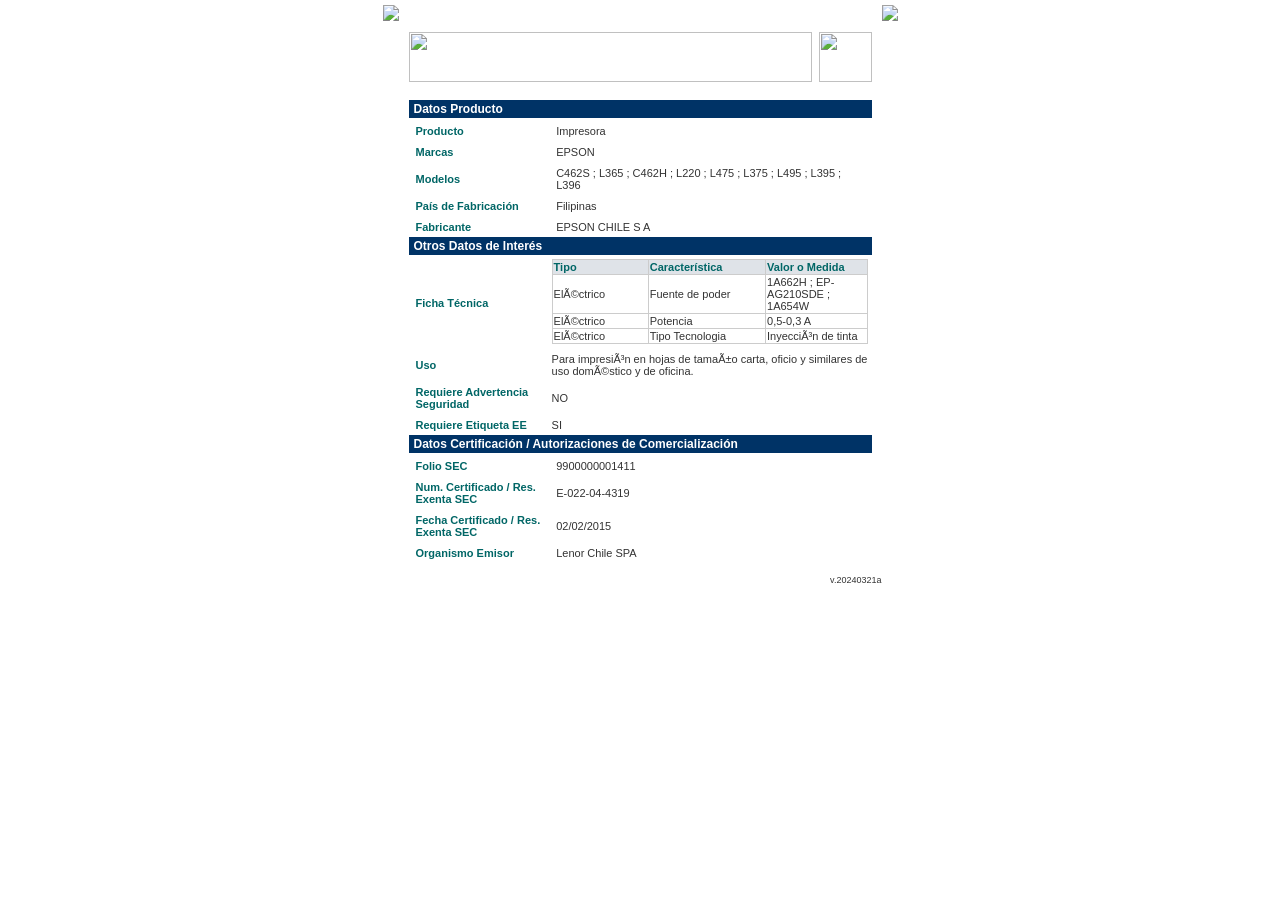
==== index.html @ eab0e935 "Update index.html" ====
<!DOCTYPE HTML PUBLIC "-//W3C//DTD HTML 4.01 Transitional//EN"
"http://www.w3.org/TR/html4/loose.dtd">



<html>

<head>
<title>Sello SEC de Certificación de Seguridad de Productos</title>
<meta http-equiv="Content-Type" content="text/html; charset=iso-8859-1">
<link href="prueba.css" rel="stylesheet" type="text/css">
<style type="text/css">
body {
	background-image: url(imagenes/fondo_pop_up.jpg);
	text-align: right;
  margin-top: 5px;
}
.piePagina {
    font-weight: normal;
    font-size: 9px;
    color: #333333;
    text-align: right;
    font-family: Arial, Helvetica, sans-serif;
}
.text-justify {
  text-align: justify;
}

</style>

</head>
<body>
  <table width="515" height="119" border="0" align="center" cellpadding="0" cellspacing="0"  background="imagenes/fondo_pop_up.jpg">
    <tr>
      <td width="9" height="17" valign="top" background="imagenes/plantilla_pop_up_01.jpg"><img src="imagenes/plantilla_pop_up_01.jpg"></td>
      <td valign="top" background="imagenes/plantilla_pop_up_02.jpg"></td>
      <td width="15" valign="top" background="imagenes/plantilla_pop_up_03.jpg"><img src="imagenes/plantilla_pop_up_03.jpg"></td>
    </tr>
    <tr>
      <td width="9" height="84" valign="top" background="imagenes/plantilla_pop_up_04.jpg"></td>
      <td valign="top" bgcolor="#FFFFFF">
        <table width="100%" border="0"  bordercolor="#FFFFFF" cellpadding="5" cellspacing="5" bgcolor="#FFFFFF">
          <tr>
            <td width="100%" align="left" valign="top">
              <table width="100%" border="0" align="center" cellpadding="0" cellspacing="0" bgcolor="#FFFFFF">
                <tr>
                  <td>
                    <table width="100%" border="0" cellpadding="0" cellspacing="0" bgcolor="#FFFFFF">
                      <tr>
                        <td width="2%" align="left" valign="top">
                          <table width="100%" border="0" cellpadding="0" cellspacing="0">
                            <tr>
                              <td width="382" align="left" valign="top">
                                <table width="100%" border="0" cellspacing="0" cellpadding="0">
                                  <tr>
                                    <td width="62%" align="left"><img src="imagenes/head.jpg" width="403" height="50"></td>
                                    
                                      
                                      
                                        <td width="38%" align="right"><img src="imagenes/sello.jpg" width="53" height="50"></td>
                                      
                                    
                                    
                                  </tr>
                                </table>
                                <br/>
                              </td>
                            </tr>
                            
                              
                            
                            <tr>
                              <td height="34" align="left" valign="top">
                                <div style="position:relative;" width="100%" height="100%">
                                <div style="position:relative;">
                                <table width="100%" border="0" cellspacing="0" cellpadding="0" style="border-collapse: collapse; ">
                                  
                                    <tr>
                                      <td height="19" align="left"  >
                                        <table width="100%" border="0" cellpadding="0" cellspacing="0" id="table2" >
                                          <tr>
                                            <td  class="datos_titulos_items">Datos Producto</td>
                                          </tr>
                                          <tr>
                                            <td align="left" valign="top">
                                              <table  background="imagenes/fondo_tables.jpg" width="100%" border="0" cellpadding="2" cellspacing="2">
                                                
                                                <tr>
                                                  <td  class="datos_producto">Producto</td>
                                                  <td width="69%" class="texCelda">Impresora</td>
                                                </tr>
                                                
                                                
                                                <tr>
                                                  <td  class="datos_producto">Marcas</td>
                                                  <td class="texCelda"><span class="usuario">EPSON</span></td>
                                                </tr>
                                                
                                                
                                                <tr>
                                                  <td class="datos_producto">Modelos</td>
                                                  <td class="texCelda">C462S ; L365 ; C462H ; L220 ; L475 ; L375 ; L495 ; L395 ; L396</td>
                                                </tr>
                                                
                                                
                                                <tr>
                                                  <td  class="datos_producto">Pa&iacute;s de Fabricaci&oacute;n</td>
                                                  <td class="texCelda">Filipinas</td>
                                                </tr>
                                                
                                                
                                                <tr>
                                                  <td  class="datos_producto">Fabricante</td>
                                                  <td class="texCelda">EPSON CHILE S A</td>
                                                </tr>
                                                
                                              </table>
                                            </td>
                                          </tr>
                                          
                                          <tr>
                                            <td  class="datos_titulos_items">Otros Datos de Inter&eacute;s</td>
                                          </tr>
                                          <tr>
                                            <td align="left" valign="top">
                                              <table  background="imagenes/fondo_tables.jpg" width="100%" border="0" cellpadding="2" cellspacing="2">
                                                
                                                  <tr>
                                                    <td class="datos_producto">Ficha T&eacute;cnica</td>
                                                    <td>
                                                      <table id="tblCaract" width="100%" border="1" cellpadding="1" cellspacing="0" bordercolor="#CCCCCC" style="border-collapse: collapse">
                                                        <tr bgcolor="#DFE3E8" class="datos_producto">
                                                          <td>Tipo</td>
                                                          <td>Caracter&iacute;stica</td>
                                                          <td>Valor o Medida</td>
                                                        </tr>
                                                          
                                                            <tr class="texCelda">
                                                                <td width="10%">Eléctrico</td>
                                                                <td width="10%">Fuente de poder</td>
                                                                <td width="10%">1A662H ; EP-AG210SDE ; 1A654W</td>
                                                            </tr>
                                                          
                                                            <tr class="texCelda">
                                                                <td width="10%">Eléctrico</td>
                                                                <td width="10%">Potencia</td>
                                                                <td width="10%">0,5-0,3 A</td>
                                                            </tr>
                                                          
                                                            <tr class="texCelda">
                                                                <td width="10%">Eléctrico</td>
                                                                <td width="10%">Tipo Tecnologia</td>
                                                                <td width="10%">Inyección de tinta</td>
                                                            </tr>
                                                          
                                                        </table>
                                                      </td>
                                                    </tr>
                                                  
                                                  
                                                  <tr>
                                                    <td width="30%" class="datos_producto">Uso</td>
                                                    <td class="texCelda text-justify">Para impresión en hojas de tamaño carta, oficio y similares de uso doméstico y de oficina.</td>
                                                  </tr>
                                                    
                                                  
                                                  <tr>
                                                    <td  class="datos_producto">Requiere Advertencia Seguridad</td>
                                                    <td class="texCelda">NO</td>
                                                  </tr>
                                                    
                                                  
                                                  <tr>
                                                    <td  class="datos_producto">Requiere Etiqueta EE</td>
                                                    <td class="texCelda">SI</td>
                                                  </tr>
                                                  
                                              </table>
                                            </td>
                                          </tr>
                                          
                                          <tr>
                                            <td ></td>
                                          </tr>
                                        </table>
                                      </td>
                                    </tr>
                                        
                                  <tr>
                                    <td>
                                      <table width="100%" border="0" cellspacing="0" cellpadding="0" style="border-collapse: collapse; ">
                                        <tr>
                                          <td>
                                            <table width="100%" border="0" cellpadding="0" cellspacing="0"  bordercolor="#FFFFFF" >
                                              <tr>
                                                <td  class="datos_titulos_items">Datos Certificaci&oacute;n / Autorizaciones de Comercializaci&oacute;n</td>
                                              </tr>
                                              
                                                <tr>
                                                  <td valign="top">
                                                    <table width="100%" border="0" cellspacing="0" cellpadding="0">
                                                      <tr>
                                                        <td valign="top">
                                                          <table background="imagenes/fondo_tables.jpg" width="100%" border="0" cellpadding="2" cellspacing="2">
                                                            <tr>
                                                              <td class="datos_producto">Folio SEC</td>
                                                              <td width="69%" class="texCelda">9900000001411</td>
                                                            </tr>
                                                            <tr>
                                                              <td  class="datos_producto">Num. Certificado / Res. Exenta SEC</td>
                                                              <td class="texCelda">E-022-04-4319</td>
                                                            </tr>
                                                            <tr>
                                                              <td height="22" class="datos_producto">Fecha Certificado / Res. Exenta SEC</td>
                                                              <td class="texCelda">02/02/2015</td>
                                                            </tr>
                                                            <tr>
                                                              <td  class="datos_producto">Organismo Emisor</td>
                                                              <td class="texCelda">Lenor Chile SPA</td>
                                                            </tr>
                                                          </table>
                                                        </td>
                                                      </tr>
                                                      <tr>
                                                        <td height="2" valign="top"></td>
                                                      </tr>
                                                    </table>
                                                  </td>
                                                </tr>
                                                
                                              
                                            </table>
                                          </td>
                                        </tr>
                                      </table>
                                    </td>
                                  </tr>
                                </table>
                                </div>
                                
                                  
                                
                                </div>
                              </td>
                            </tr>
                          </table>
                        </td>
                      </tr>
                    </table>
                  </td>
                </tr>
              </table>
            </td>
          </tr>
        </table>
        <div class="piePagina">
          v.20240321a
        </div>
      </td>
      <td valign="top"  background="imagenes/plantilla_pop_up_06.jpg" width="15"></td>
    </tr>
    <tr>
      <td width="8" align="left" valign="top" background="imagenes/plantilla_pop_up_08.jpg">
      <img src="imagenes/plantilla_pop_up_07.jpg" alt=""></td>
      <td height="18" valign="top" background="imagenes/plantilla_pop_up_08.jpg"></td>
      <td align="left" valign="top" width="15" height="18"  background="imagenes/plantilla_pop_up_09.jpg"></td>
    </tr>
  </table>

</body>
</html>
---- prueba.css ----
.datos_titulos_items {
	font-family:Arial, Helvetica, sans-serif;
	font-size:12px;
	font-weight:bold;
	color:#FFF;
	text-align:left;
	padding-left:5px;
	padding-top:2px;
	padding-bottom:2px;
	height:10;
	background-color:#036;
}


.datos_producto {
	font-family: Arial, Helvetica, sans-serif;
	font-size: 11px;
	font-weight:bold;
	color:#066;
	text-align:left;
	padding-top:5px;
	padding-left:5px;
}
.texCelda {
	font-family: Arial, Helvetica, sans-serif;
	font-size:11px;
	font-weight:normal;
	color:#333;
	text-align:left;
	padding-top:5px;
}
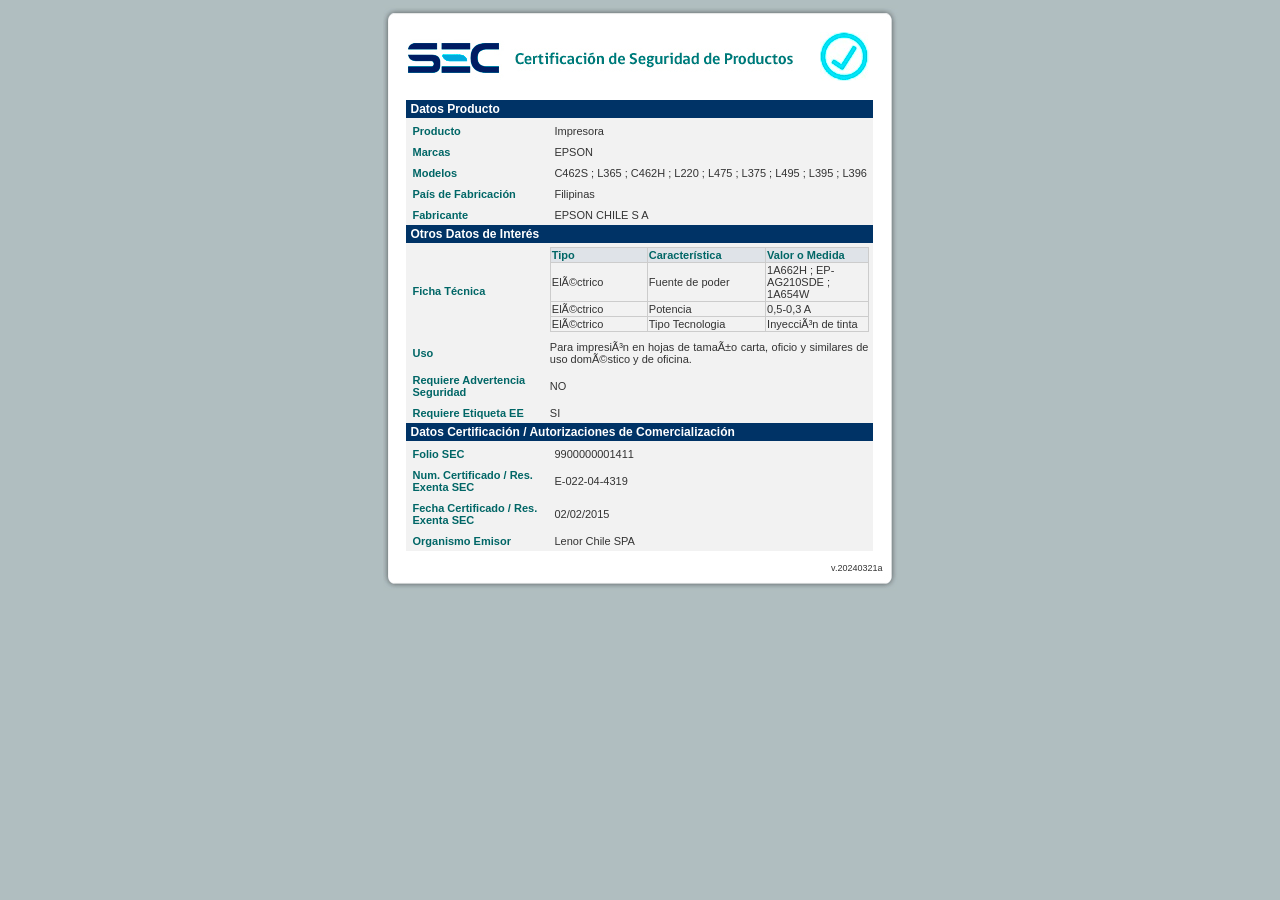
==== commit 5c257a3c: "Agregué cambios a mi repo!" ====
--- a/index.html
+++ b/index.html
@@ -10,6 +10,9 @@
 <title>Sello SEC de Certificación de Seguridad de Productos</title>
 <meta http-equiv="Content-Type" content="text/html; charset=iso-8859-1">
 <link href="prueba.css" rel="stylesheet" type="text/css">
+<meta charset="UTF-8">
+<!-- <meta name="viewport" content="user-scalable=yes, width=device-width" /> -->
+<meta name="viewport" content="width=device-width, initial-scale=1"> 
 <style type="text/css">
 body {
 	background-image: url(imagenes/fondo_pop_up.jpg);
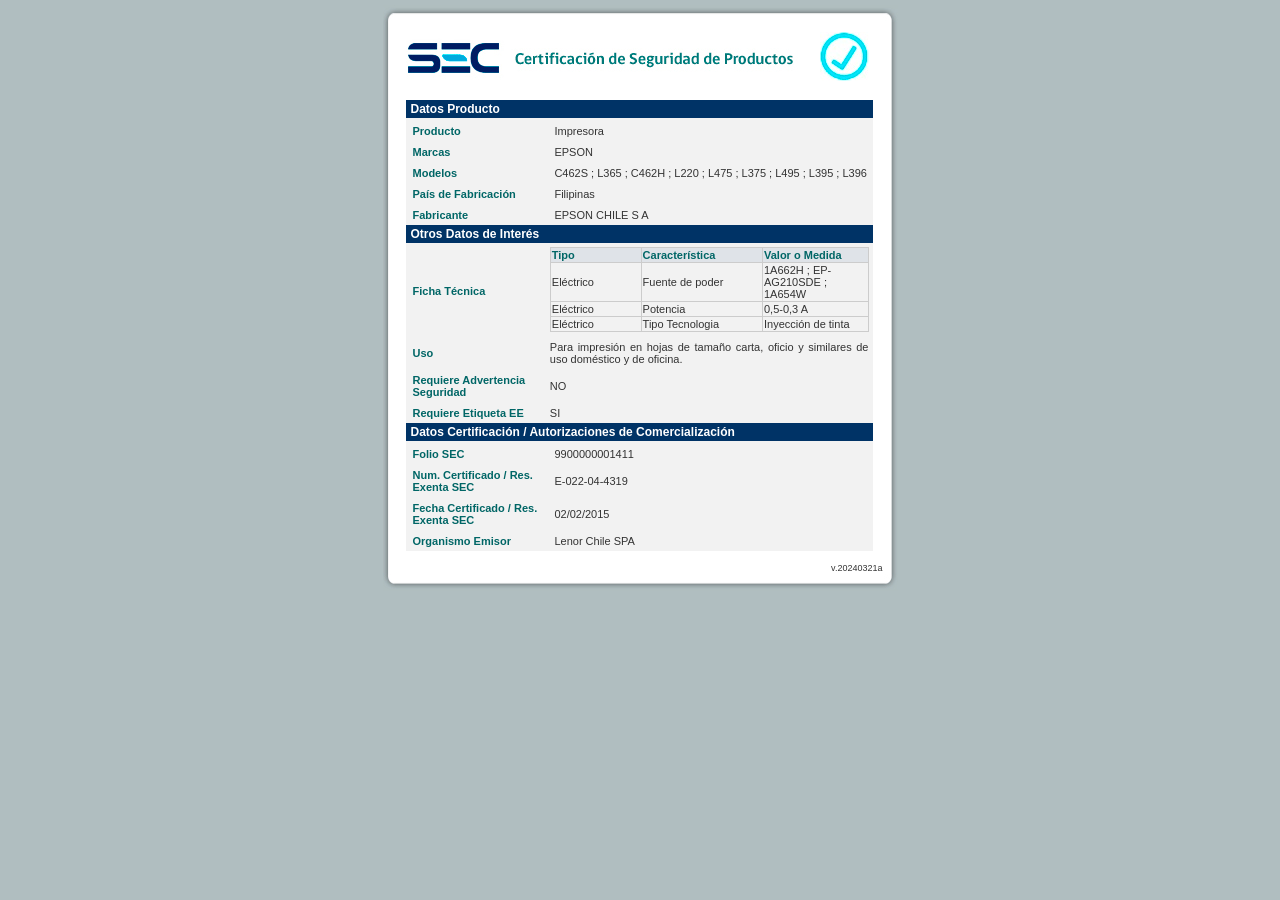
==== commit e2cb835e: "Agregué cambios a mi repo!" ====
--- a/index.html
+++ b/index.html
@@ -8,11 +8,8 @@
 
 <head>
 <title>Sello SEC de Certificación de Seguridad de Productos</title>
-<meta http-equiv="Content-Type" content="text/html; charset=iso-8859-1">
+<meta name="viewport" content="width=device-width, initial-scale=1">
 <link href="prueba.css" rel="stylesheet" type="text/css">
-<meta charset="UTF-8">
-<!-- <meta name="viewport" content="user-scalable=yes, width=device-width" /> -->
-<meta name="viewport" content="width=device-width, initial-scale=1"> 
 <style type="text/css">
 body {
 	background-image: url(imagenes/fondo_pop_up.jpg);
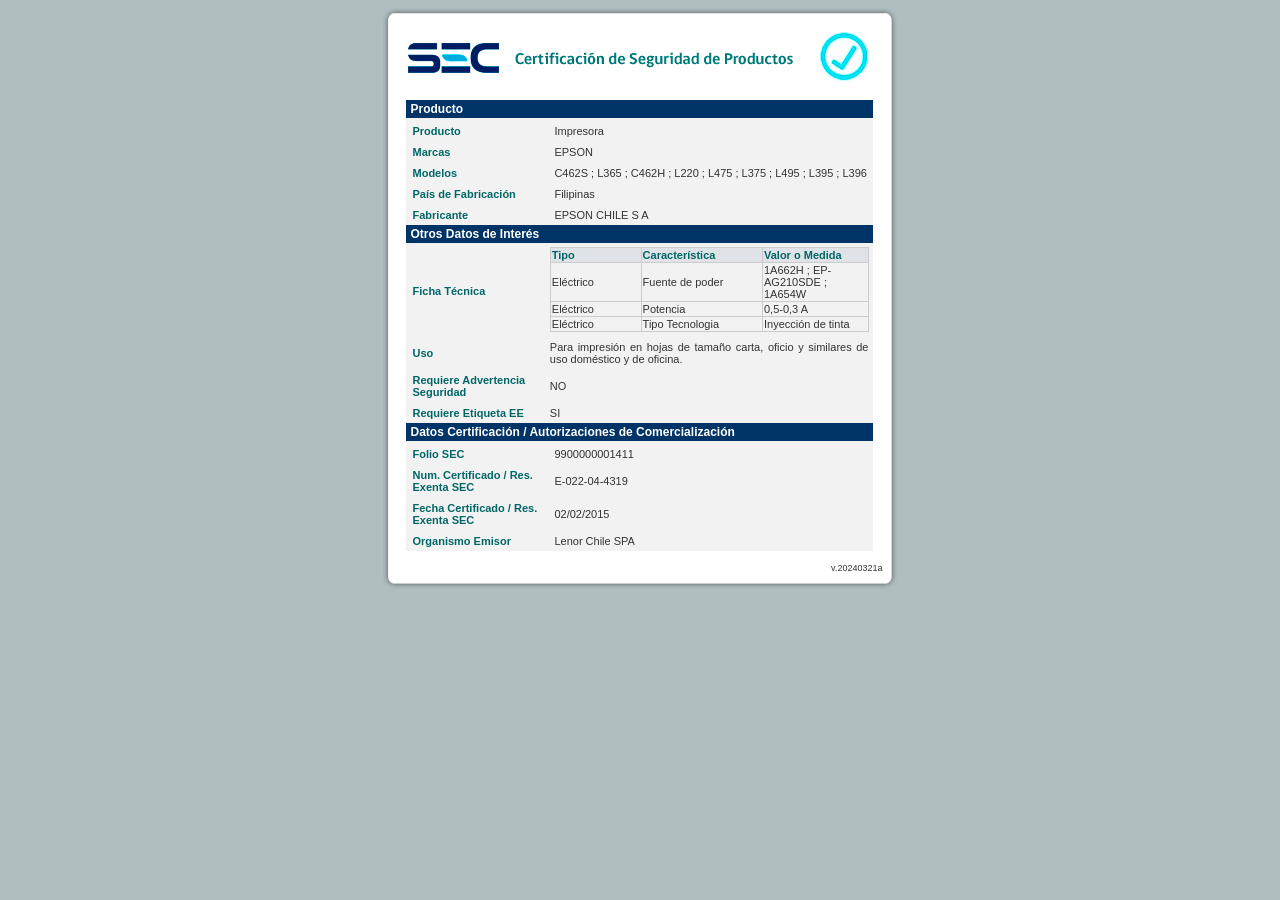
==== commit c1d09147: "Agregué cambios en mi repositorio!" ====
--- a/index.html
+++ b/index.html
@@ -80,7 +80,7 @@
                                       <td height="19" align="left"  >
                                         <table width="100%" border="0" cellpadding="0" cellspacing="0" id="table2" >
                                           <tr>
-                                            <td  class="datos_titulos_items">Datos Producto</td>
+                                            <td  class="datos_titulos_items">Producto</td>
                                           </tr>
                                           <tr>
                                             <td align="left" valign="top">
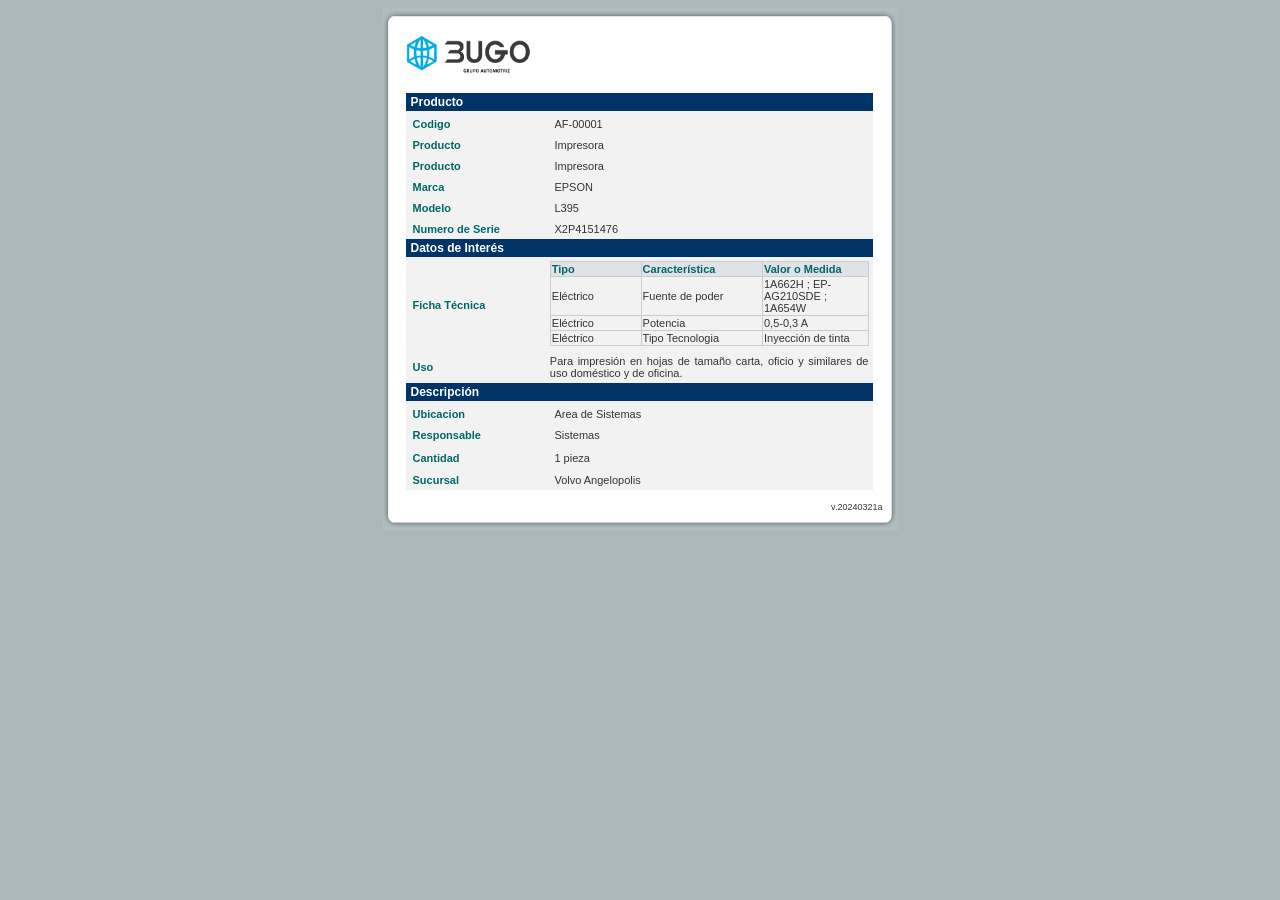
==== commit 3d21b586: "cambios en mi repositorio" ====
--- a/index.html
+++ b/index.html
@@ -1,6 +1,5 @@
 
-<!DOCTYPE HTML PUBLIC "-//W3C//DTD HTML 4.01 Transitional//EN"
-"http://www.w3.org/TR/html4/loose.dtd">
+<!DOCTYPE HTML PUBLIC >
 
 
 
@@ -11,11 +10,6 @@
 <meta name="viewport" content="width=device-width, initial-scale=1">
 <link href="prueba.css" rel="stylesheet" type="text/css">
 <style type="text/css">
-body {
-	background-image: url(imagenes/fondo_pop_up.jpg);
-	text-align: right;
-  margin-top: 5px;
-}
 .piePagina {
     font-weight: normal;
     font-size: 9px;
@@ -30,8 +24,8 @@
 </style>
 
 </head>
-<body>
-  <table width="515" height="119" border="0" align="center" cellpadding="0" cellspacing="0"  background="imagenes/fondo_pop_up.jpg">
+<body style="background-color:#aab8ba">
+  <table width="515" height="450" border="0" align="center" cellpadding="0" cellspacing="0"  background="imagenes/fondo_pop_up.jpg">
     <tr>
       <td width="9" height="17" valign="top" background="imagenes/plantilla_pop_up_01.jpg"><img src="imagenes/plantilla_pop_up_01.jpg"></td>
       <td valign="top" background="imagenes/plantilla_pop_up_02.jpg"></td>
@@ -54,14 +48,7 @@
                               <td width="382" align="left" valign="top">
                                 <table width="100%" border="0" cellspacing="0" cellpadding="0">
                                   <tr>
-                                    <td width="62%" align="left"><img src="imagenes/head.jpg" width="403" height="50"></td>
-                                    
-                                      
-                                      
-                                        <td width="38%" align="right"><img src="imagenes/sello.jpg" width="53" height="50"></td>
-                                      
-                                    
-                                    
+                                    <td width="62%" align="left"><img src="imagenes/logo.png" width="125" height="40" ></td>
                                   </tr>
                                 </table>
                                 <br/>
@@ -85,34 +72,37 @@
                                           <tr>
                                             <td align="left" valign="top">
                                               <table  background="imagenes/fondo_tables.jpg" width="100%" border="0" cellpadding="2" cellspacing="2">
-                                                
+
+                                                <tr>
+                                                  <td  class="datos_producto">Codigo</td>
+                                                  <td width="69%" class="texCelda">AF-00001</td>
+                                                </tr>
                                                 <tr>
                                                   <td  class="datos_producto">Producto</td>
                                                   <td width="69%" class="texCelda">Impresora</td>
-                                                </tr>
-                                                
-                                                
-                                                <tr>
-                                                  <td  class="datos_producto">Marcas</td>
+                                                </tr> 
+                                                <tr>
+                                                  <td  class="datos_producto">Producto</td>
+                                                  <td width="69%" class="texCelda">Impresora</td>
+                                                </tr>
+                                                
+                                                
+                                                <tr>
+                                                  <td  class="datos_producto">Marca</td>
                                                   <td class="texCelda"><span class="usuario">EPSON</span></td>
                                                 </tr>
                                                 
                                                 
                                                 <tr>
-                                                  <td class="datos_producto">Modelos</td>
-                                                  <td class="texCelda">C462S ; L365 ; C462H ; L220 ; L475 ; L375 ; L495 ; L395 ; L396</td>
-                                                </tr>
-                                                
-                                                
-                                                <tr>
-                                                  <td  class="datos_producto">Pa&iacute;s de Fabricaci&oacute;n</td>
-                                                  <td class="texCelda">Filipinas</td>
-                                                </tr>
-                                                
-                                                
-                                                <tr>
-                                                  <td  class="datos_producto">Fabricante</td>
-                                                  <td class="texCelda">EPSON CHILE S A</td>
+                                                  <td class="datos_producto">Modelo</td>
+                                                  <td class="texCelda">L395</td>
+                                                </tr>
+                                                
+                                                
+
+                                                <tr>
+                                                  <td  class="datos_producto">Numero de Serie</td>
+                                                  <td class="texCelda">X2P4151476</td>
                                                 </tr>
                                                 
                                               </table>
@@ -120,7 +110,7 @@
                                           </tr>
                                           
                                           <tr>
-                                            <td  class="datos_titulos_items">Otros Datos de Inter&eacute;s</td>
+                                            <td  class="datos_titulos_items">Datos de Inter&eacute;s</td>
                                           </tr>
                                           <tr>
                                             <td align="left" valign="top">
@@ -162,19 +152,8 @@
                                                   <tr>
                                                     <td width="30%" class="datos_producto">Uso</td>
                                                     <td class="texCelda text-justify">Para impresión en hojas de tamaño carta, oficio y similares de uso doméstico y de oficina.</td>
-                                                  </tr>
-                                                    
-                                                  
-                                                  <tr>
-                                                    <td  class="datos_producto">Requiere Advertencia Seguridad</td>
-                                                    <td class="texCelda">NO</td>
-                                                  </tr>
-                                                    
-                                                  
-                                                  <tr>
-                                                    <td  class="datos_producto">Requiere Etiqueta EE</td>
-                                                    <td class="texCelda">SI</td>
-                                                  </tr>
+                                                  </tr> 
+
                                                   
                                               </table>
                                             </td>
@@ -194,7 +173,7 @@
                                           <td>
                                             <table width="100%" border="0" cellpadding="0" cellspacing="0"  bordercolor="#FFFFFF" >
                                               <tr>
-                                                <td  class="datos_titulos_items">Datos Certificaci&oacute;n / Autorizaciones de Comercializaci&oacute;n</td>
+                                                <td  class="datos_titulos_items">Descripción</td>
                                               </tr>
                                               
                                                 <tr>
@@ -204,20 +183,20 @@
                                                         <td valign="top">
                                                           <table background="imagenes/fondo_tables.jpg" width="100%" border="0" cellpadding="2" cellspacing="2">
                                                             <tr>
-                                                              <td class="datos_producto">Folio SEC</td>
-                                                              <td width="69%" class="texCelda">9900000001411</td>
-                                                            </tr>
-                                                            <tr>
-                                                              <td  class="datos_producto">Num. Certificado / Res. Exenta SEC</td>
-                                                              <td class="texCelda">E-022-04-4319</td>
-                                                            </tr>
-                                                            <tr>
-                                                              <td height="22" class="datos_producto">Fecha Certificado / Res. Exenta SEC</td>
-                                                              <td class="texCelda">02/02/2015</td>
-                                                            </tr>
-                                                            <tr>
-                                                              <td  class="datos_producto">Organismo Emisor</td>
-                                                              <td class="texCelda">Lenor Chile SPA</td>
+                                                              <td class="datos_producto">Ubicacion</td>
+                                                              <td width="69%" class="texCelda">Area de Sistemas</td>
+                                                            </tr>
+                                                            <tr>
+                                                              <td  class="datos_producto">Responsable</td>
+                                                              <td class="texCelda">Sistemas</td>
+                                                            </tr>
+                                                            <tr>
+                                                              <td height="22" class="datos_producto">Cantidad</td>
+                                                              <td class="texCelda">1 pieza</td>
+                                                            </tr>
+                                                            <tr>
+                                                              <td  class="datos_producto">Sucursal</td>
+                                                              <td class="texCelda">Volvo Angelopolis</td>
                                                             </tr>
                                                           </table>
                                                         </td>
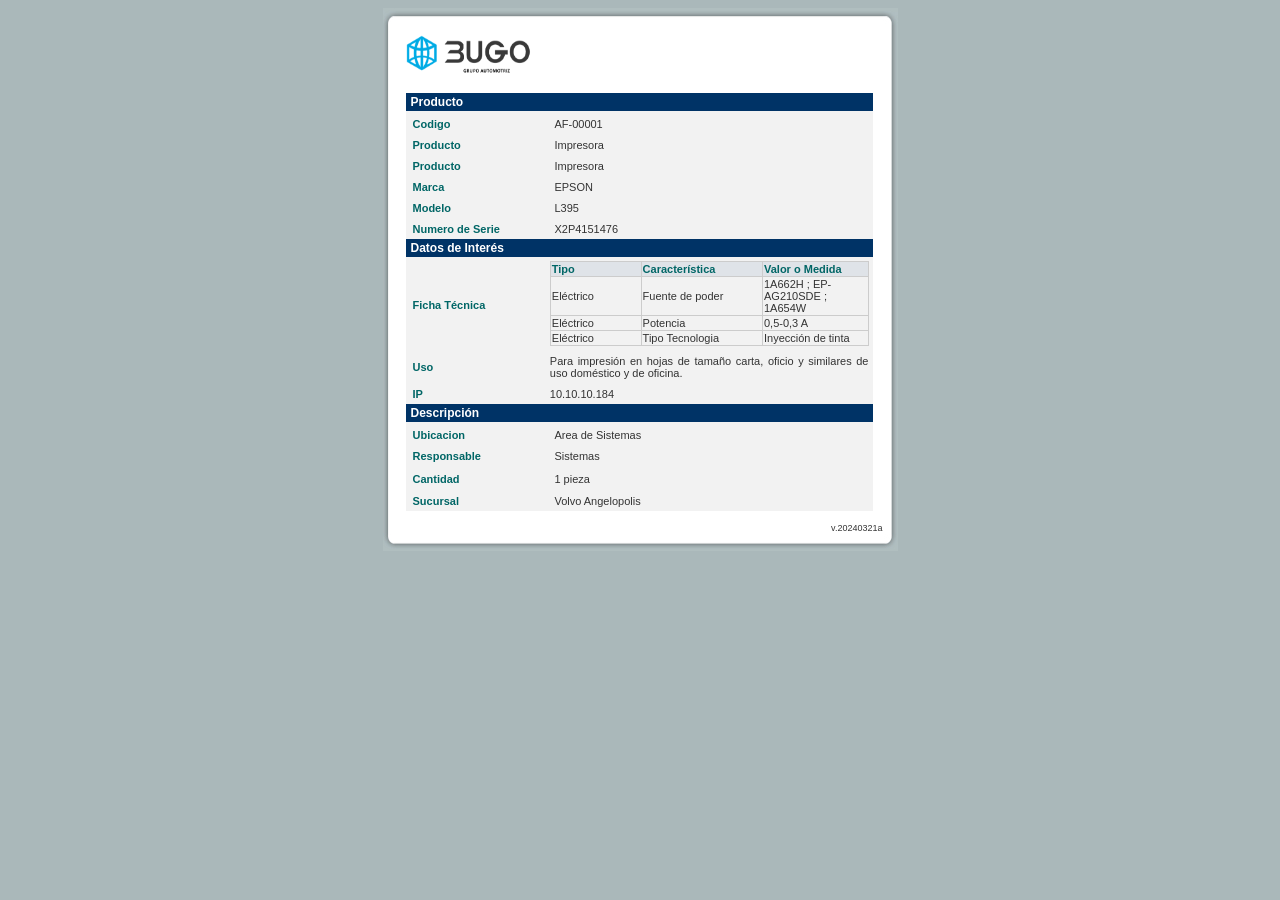
==== commit a9f9b1cb: "cambios en mi repositorio" ====
--- a/index.html
+++ b/index.html
@@ -154,6 +154,11 @@
                                                     <td class="texCelda text-justify">Para impresión en hojas de tamaño carta, oficio y similares de uso doméstico y de oficina.</td>
                                                   </tr> 
 
+                                                  <tr>
+                                                    <td width="30%" class="datos_producto">IP</td>
+                                                    <td class="texCelda text-justify">10.10.10.184</td>
+                                                  </tr> 
+
                                                   
                                               </table>
                                             </td>
